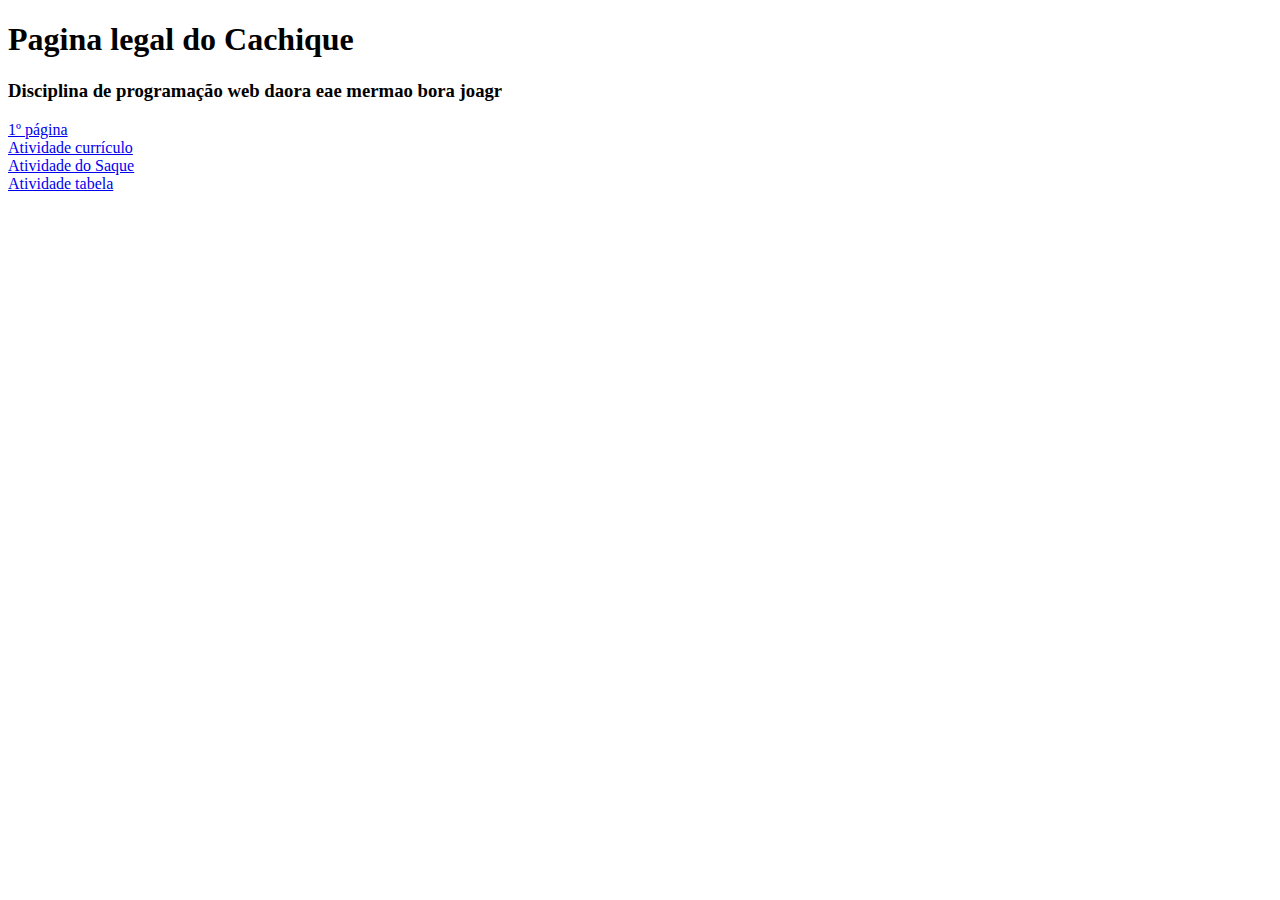
==== index.html @ 5a617e95 "commit 1" ====
<!DOCTYPE html>
<html lang="br">
<head>
<meta charset="UTF-8">
    <title>Raíz do projeto</title>
</head>
<body>
    <h1>Pagina legal do Cachique</h1>
	<h3>Disciplina de programação web daora eae mermao bora joagr</h3>
	
	<a href="1/pag1.html">1º página</a>
    <br>
    <a href="atvcurriculo/index.html">Atividade currículo</a>
    <br>
    <a href="atvde3/saque/saque.html">Atividade do Saque</a>
    <br>
    <a href="atvde3/tabela/tabela.html">Atividade tabela</a>
</body>
</html>
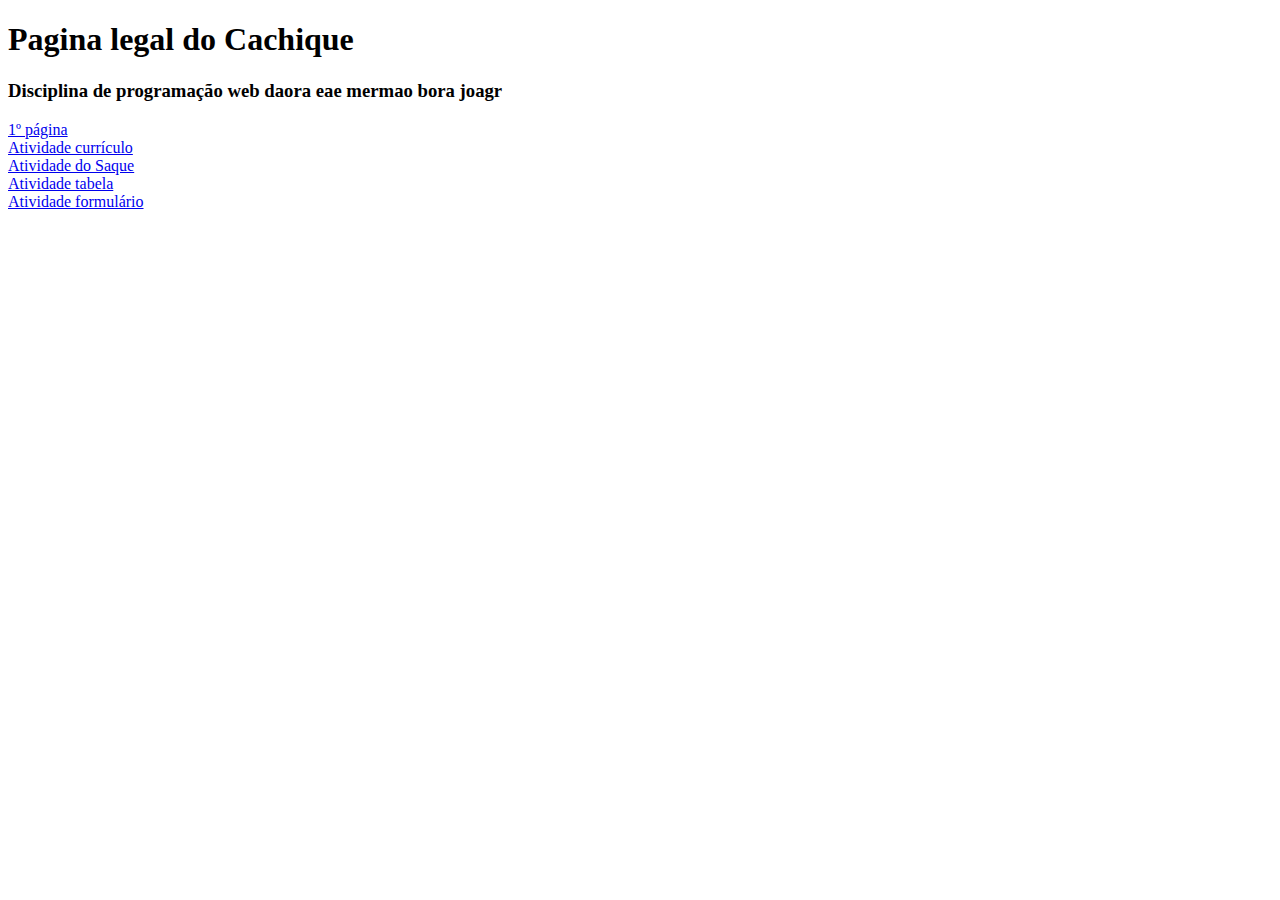
==== commit 5ec27824: "Add files via upload" ====
--- a/index.html
+++ b/index.html
@@ -1,19 +1,23 @@
-    <!DOCTYPE html>
-<html lang="br">
-<head>
-<meta charset="UTF-8">
-    <title>Raíz do projeto</title>
-</head>
-<body>
-    <h1>Pagina legal do Cachique</h1>
-	<h3>Disciplina de programação web daora eae mermao bora joagr</h3>
-	
-	<a href="1/pag1.html">1º página</a>
-    <br>
-    <a href="atvcurriculo/index.html">Atividade currículo</a>
-    <br>
-    <a href="atvde3/saque/saque.html">Atividade do Saque</a>
-    <br>
-    <a href="atvde3/tabela/tabela.html">Atividade tabela</a>
-</body>
+    <!DOCTYPE html>
+<html lang="br">
+<head>
+<meta charset="UTF-8">
+    <title>Raíz do projeto</title>
+</head>
+<body>
+
+    <h1>Pagina legal do Cachique</h1>
+	<h3>Disciplina de programação web daora eae mermao bora joagr</h3>
+	
+	<a href="1/pag1.html">1º página</a>
+    <br>
+    <a href="atvcurriculo/index.html">Atividade currículo</a>
+    <br>
+    <a href="atvde3/saque/saque.html">Atividade do Saque</a>
+    <br>
+    <a href="atvde3/tabela/tabela.html">Atividade tabela</a>
+    <br>
+    <a href="formularios/formularios.html">Atividade formulário</a>
+    <br>
+</body>
 </html> 